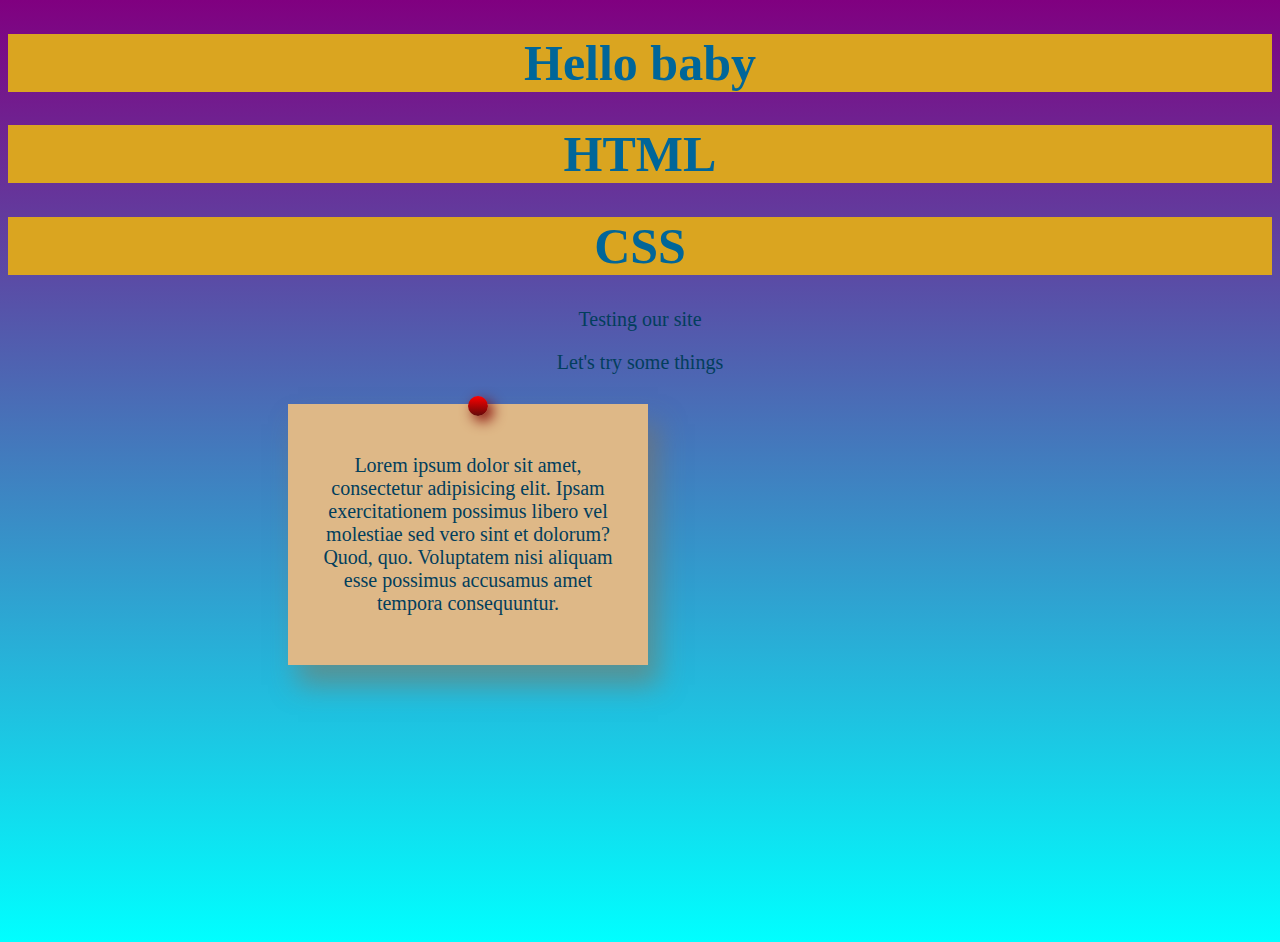
==== pasta.css/projeto.html @ c02eab85 "feat: trazendo o projeto para o git" ====
<!DOCTYPE html>
<html lang="pt-BR">
    <head>
     <meta charset="UTF-8"/>
     <meta name="viewport" content="width=device-width, initial-scale=1">
     <title>Projeto 1</title>
     <link rel="icon" href="../files/css-3.png">
        <style>
            body {
                background-image: linear-gradient(purple, #00ffff);
                background-repeat: no-repeat;
                height: 100vh;
            }
            h1{
                display: block;
                background-color: goldenrod;
                text-align: center;
                font-size: 50px;
                color: #006699;
                font-family: "Times New Roman", Times, serif;
            }
            p{
                text-align: center;
                font-size: 20px;
                color: #023e5c;
                font-family: "Times New Roman", Times, serif;
            }
            .bloco{
                position: relative;
                width: 300px;
                background: burlywood;
                margin: 30px 280px;
                padding: 30px 30px;
                box-shadow: 10px 20px 25px rgb(136, 113, 82, 0.5);
            }
            .pin {
                background: linear-gradient(red, rgb(97, 9, 9));
                box-shadow: 5px 5px 14px 0px rgb(128 0 0);
                width: 20px;
                height: 20px;
                border-radius: 100%;
                position: absolute;
                top: -8px;
                left: 50%;
            }
        </style>
    </head>
    <body>
        <h1>Hello baby</h1>
        <h1>HTML</h1>
        <h1>CSS</h1>
        <p>Testing our site</p>
        <p>Let's try some things</p>
        <div class="bloco">
            <div class="pin"></div>
            <p>Lorem ipsum dolor sit amet, consectetur adipisicing elit. Ipsam exercitationem possimus libero vel molestiae sed vero sint et dolorum? Quod, quo. Voluptatem nisi aliquam esse possimus accusamus amet tempora consequuntur.</p>
        </div>
    </body>
</html>
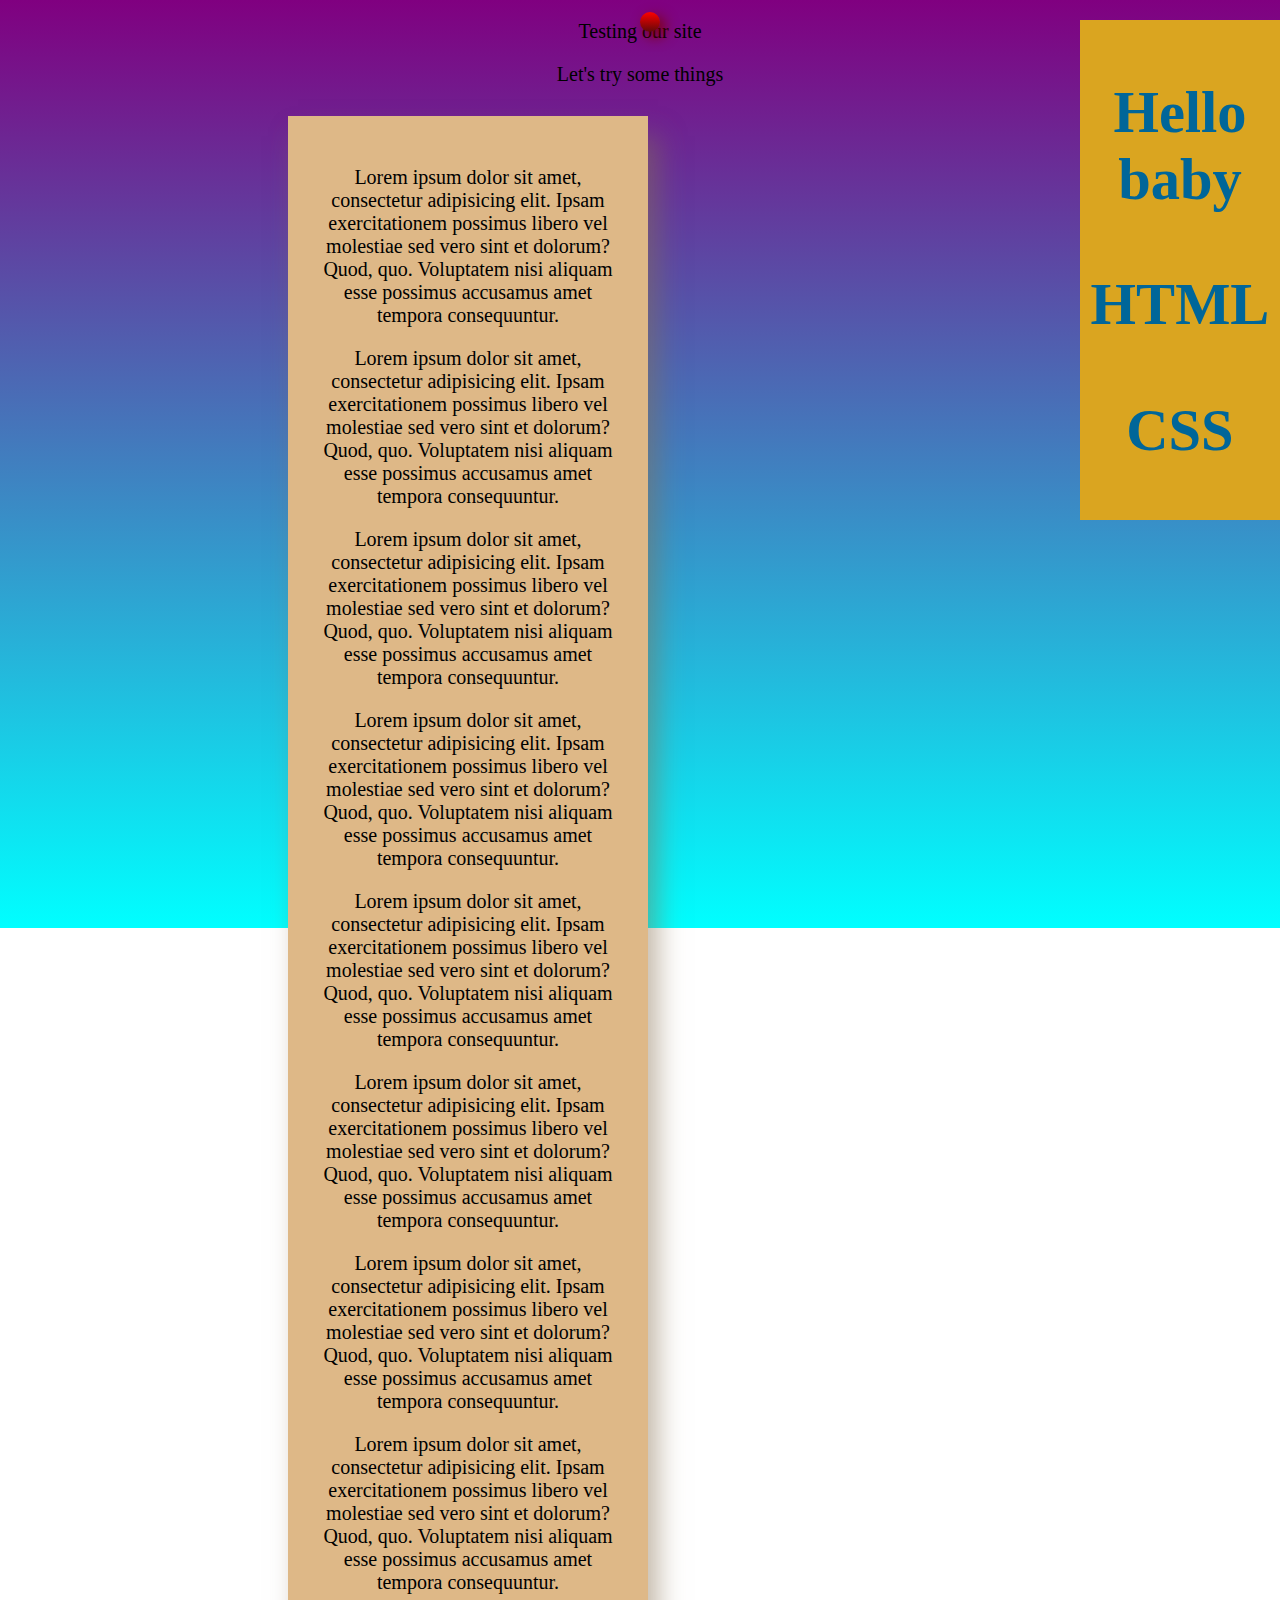
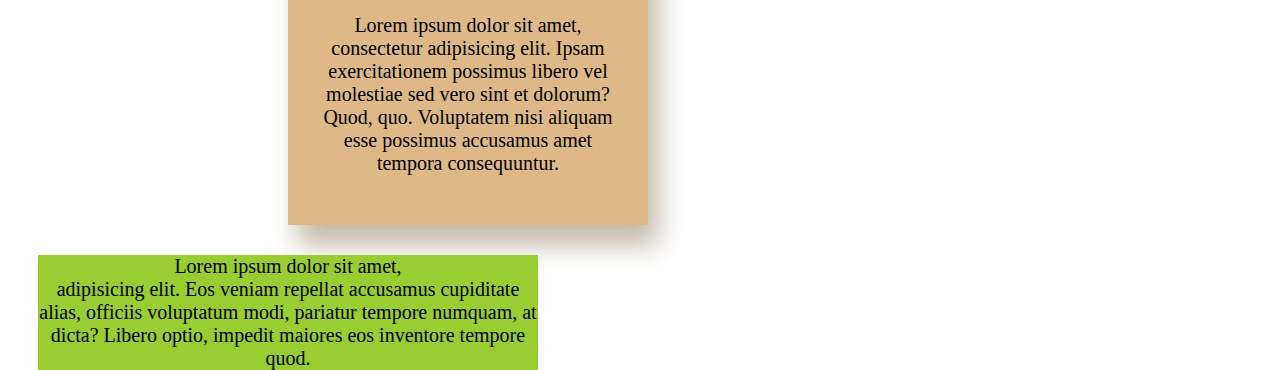
==== commit f3989cb0: "feat: aula de transições" ====
--- a/pasta.css/projeto.html
+++ b/pasta.css/projeto.html
@@ -10,23 +10,30 @@
                 background-image: linear-gradient(purple, #00ffff);
                 background-repeat: no-repeat;
                 height: 100vh;
+                position: relative;
             }
-            h1{
-                display: block;
+            .flutuante {
+                position: fixed;
+                right: 0;
+                display: inline-block;
                 background-color: goldenrod;
+                width: 200px;
+                height: 500px;
+                /* margin: 20px 20px;
+                padding: 10px 10px; */
                 text-align: center;
                 font-size: 50px;
                 color: #006699;
                 font-family: "Times New Roman", Times, serif;
             }
-            p{
+            p {
                 text-align: center;
                 font-size: 20px;
-                color: #023e5c;
+                color: #000000;
                 font-family: "Times New Roman", Times, serif;
             }
-            .bloco{
-                position: relative;
+            .bloco {
+                /* position: abslute; */
                 width: 300px;
                 background: burlywood;
                 margin: 30px 280px;
@@ -34,6 +41,7 @@
                 box-shadow: 10px 20px 25px rgb(136, 113, 82, 0.5);
             }
             .pin {
+                z-index: 999;
                 background: linear-gradient(red, rgb(97, 9, 9));
                 box-shadow: 5px 5px 14px 0px rgb(128 0 0);
                 width: 20px;
@@ -42,18 +50,44 @@
                 position: absolute;
                 top: -8px;
                 left: 50%;
+                transition: all 2s linear 1s;
+            }
+            .novo {
+                width: 500px;
+                background-color: yellowgreen;
+                margin: 10px 10px 30px 30px;
+            }
+
+            .pin:hover {
+                width: 40px;
+                height: 40px;
+                background: rgb(10, 98, 175);
             }
         </style>
     </head>
     <body>
-        <h1>Hello baby</h1>
-        <h1>HTML</h1>
-        <h1>CSS</h1>
+        <div class="flutuante">
+            <h3 class="intro">Hello baby</h3>
+            <h3 class="text">HTML</h3>
+            <h3 class="test">CSS</h3>
+        </div>
         <p>Testing our site</p>
         <p>Let's try some things</p>
         <div class="bloco">
-            <div class="pin"></div>
+            <div class="pin">
+            </div>
             <p>Lorem ipsum dolor sit amet, consectetur adipisicing elit. Ipsam exercitationem possimus libero vel molestiae sed vero sint et dolorum? Quod, quo. Voluptatem nisi aliquam esse possimus accusamus amet tempora consequuntur.</p>
+            <p>Lorem ipsum dolor sit amet, consectetur adipisicing elit. Ipsam exercitationem possimus libero vel molestiae sed vero sint et dolorum? Quod, quo. Voluptatem nisi aliquam esse possimus accusamus amet tempora consequuntur.</p>
+            <p>Lorem ipsum dolor sit amet, consectetur adipisicing elit. Ipsam exercitationem possimus libero vel molestiae sed vero sint et dolorum? Quod, quo. Voluptatem nisi aliquam esse possimus accusamus amet tempora consequuntur.</p>
+            <p>Lorem ipsum dolor sit amet, consectetur adipisicing elit. Ipsam exercitationem possimus libero vel molestiae sed vero sint et dolorum? Quod, quo. Voluptatem nisi aliquam esse possimus accusamus amet tempora consequuntur.</p>
+            <p>Lorem ipsum dolor sit amet, consectetur adipisicing elit. Ipsam exercitationem possimus libero vel molestiae sed vero sint et dolorum? Quod, quo. Voluptatem nisi aliquam esse possimus accusamus amet tempora consequuntur.</p>
+            <p>Lorem ipsum dolor sit amet, consectetur adipisicing elit. Ipsam exercitationem possimus libero vel molestiae sed vero sint et dolorum? Quod, quo. Voluptatem nisi aliquam esse possimus accusamus amet tempora consequuntur.</p>
+            <p>Lorem ipsum dolor sit amet, consectetur adipisicing elit. Ipsam exercitationem possimus libero vel molestiae sed vero sint et dolorum? Quod, quo. Voluptatem nisi aliquam esse possimus accusamus amet tempora consequuntur.</p>
+            <p>Lorem ipsum dolor sit amet, consectetur adipisicing elit. Ipsam exercitationem possimus libero vel molestiae sed vero sint et dolorum? Quod, quo. Voluptatem nisi aliquam esse possimus accusamus amet tempora consequuntur.</p>
+            <p>Lorem ipsum dolor sit amet, consectetur adipisicing elit. Ipsam exercitationem possimus libero vel molestiae sed vero sint et dolorum? Quod, quo. Voluptatem nisi aliquam esse possimus accusamus amet tempora consequuntur.</p>
+        </div>
+        <div class="novo">
+           <p>Lorem ipsum dolor sit amet, <br/> adipisicing elit. Eos veniam repellat accusamus cupiditate alias, officiis voluptatum modi, pariatur tempore numquam, at dicta? Libero optio, impedit maiores eos inventore tempore quod.</p>
         </div>
     </body>
 </html>